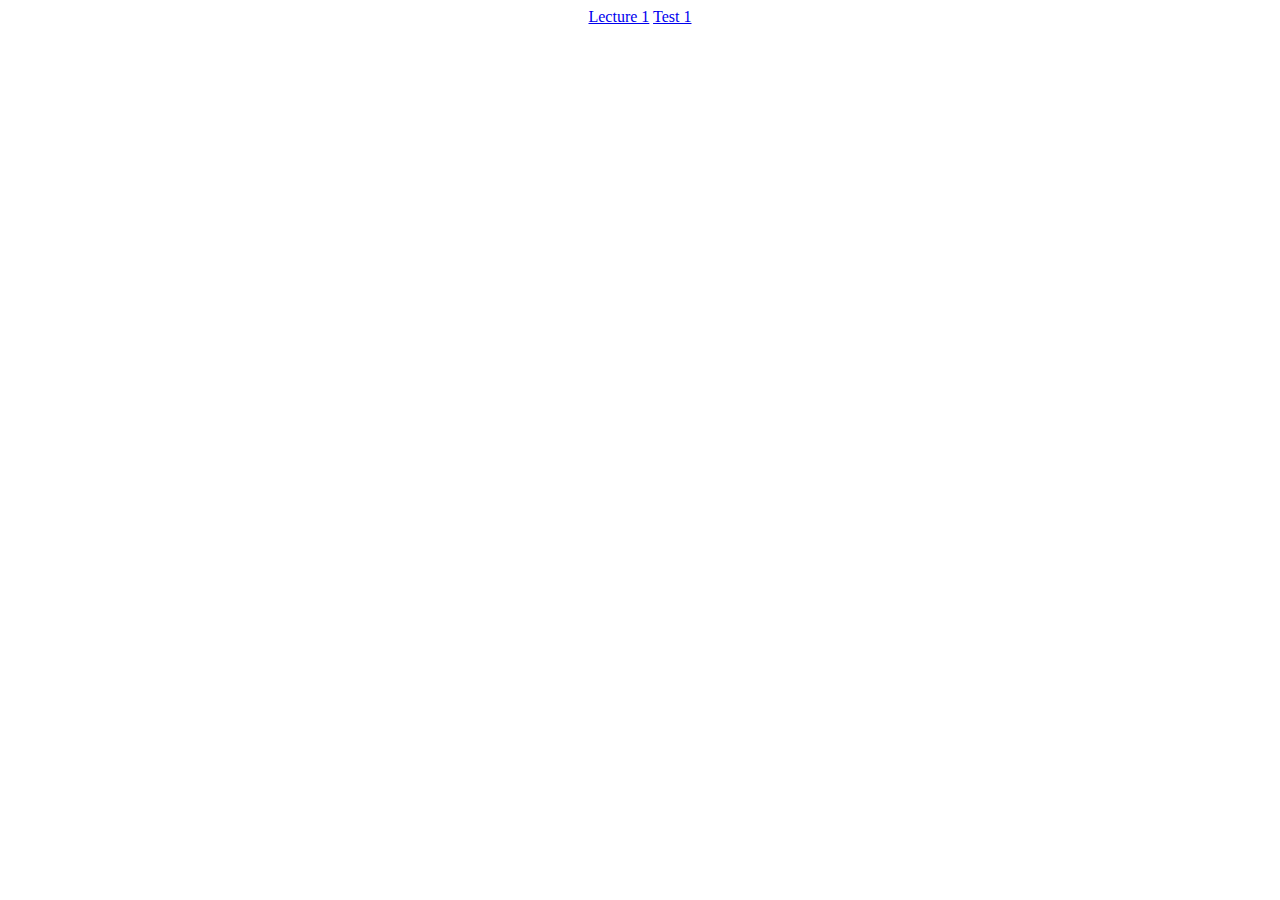
==== index.html @ 75840bf0 "index page 1 11/3/24" ====
<!DOCTYPE html>
<html lang="en">
<head>
    <meta charset="UTF-8">
    <meta name="viewport" content="width=device-width, initial-scale=1.0">
    <title>Index page</title>
</head>
<body>
    <center>
        <a href="/lecture1.html">Lecture 1</a>
        <a href="/test.html">Test 1</a>
    </center>
</body>
</html>
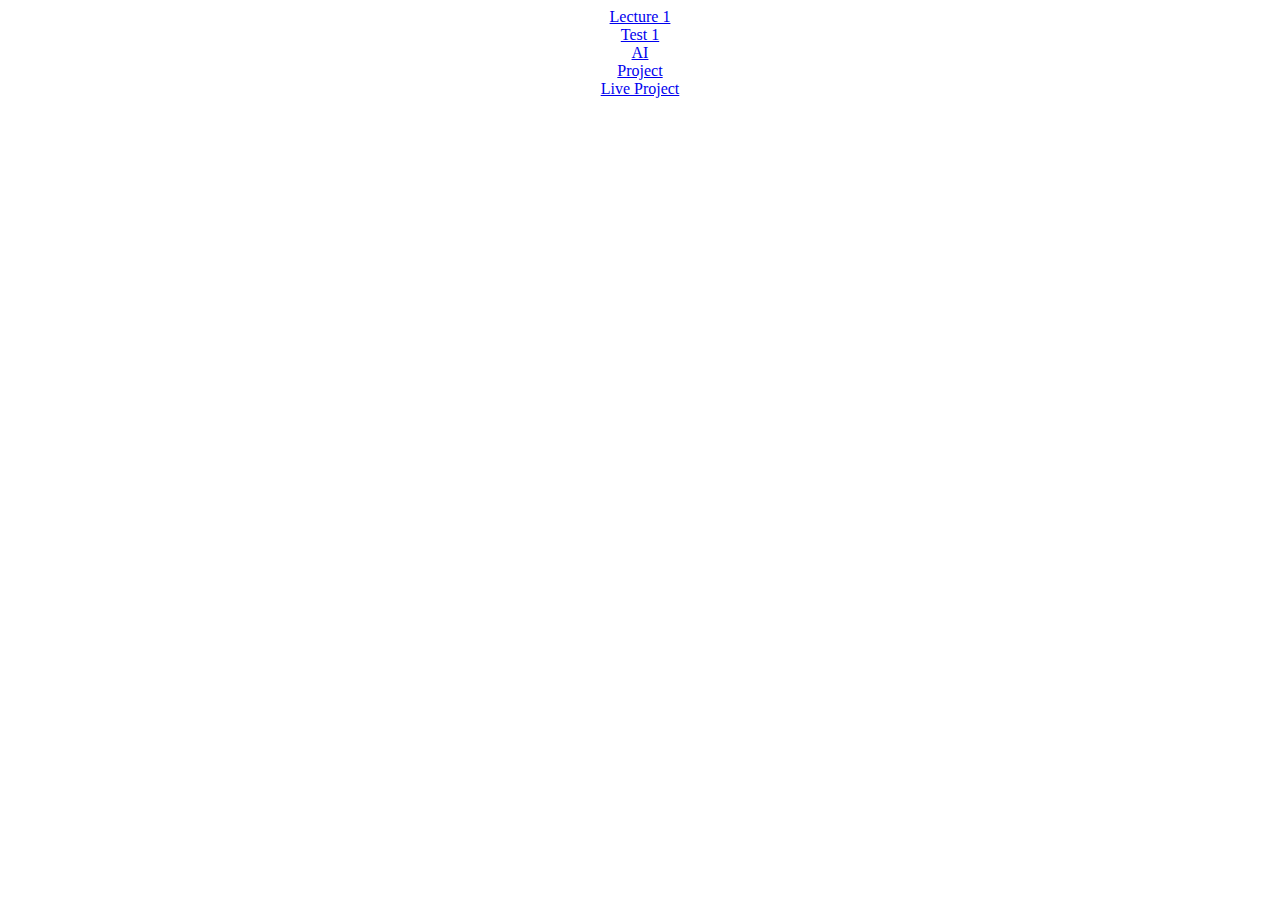
==== commit e7147941: "Project" ====
--- a/index.html
+++ b/index.html
@@ -7,8 +7,12 @@
 </head>
 <body>
     <center>
-        <a href="/lecture1.html">Lecture 1</a>
-        <a href="/test.html">Test 1</a>
+        <a href="/lecture1.html">Lecture 1</a><br>
+        <a href="/test.html">Test 1</a><br>
+        <a href="/AI .html">AI</a><br>
+        <a href="/Claue E-commerce Website/index.html">Project</a><br>
+        <a href="/Live Project.html">Live Project</a>
+
     </center>
 </body>
 </html>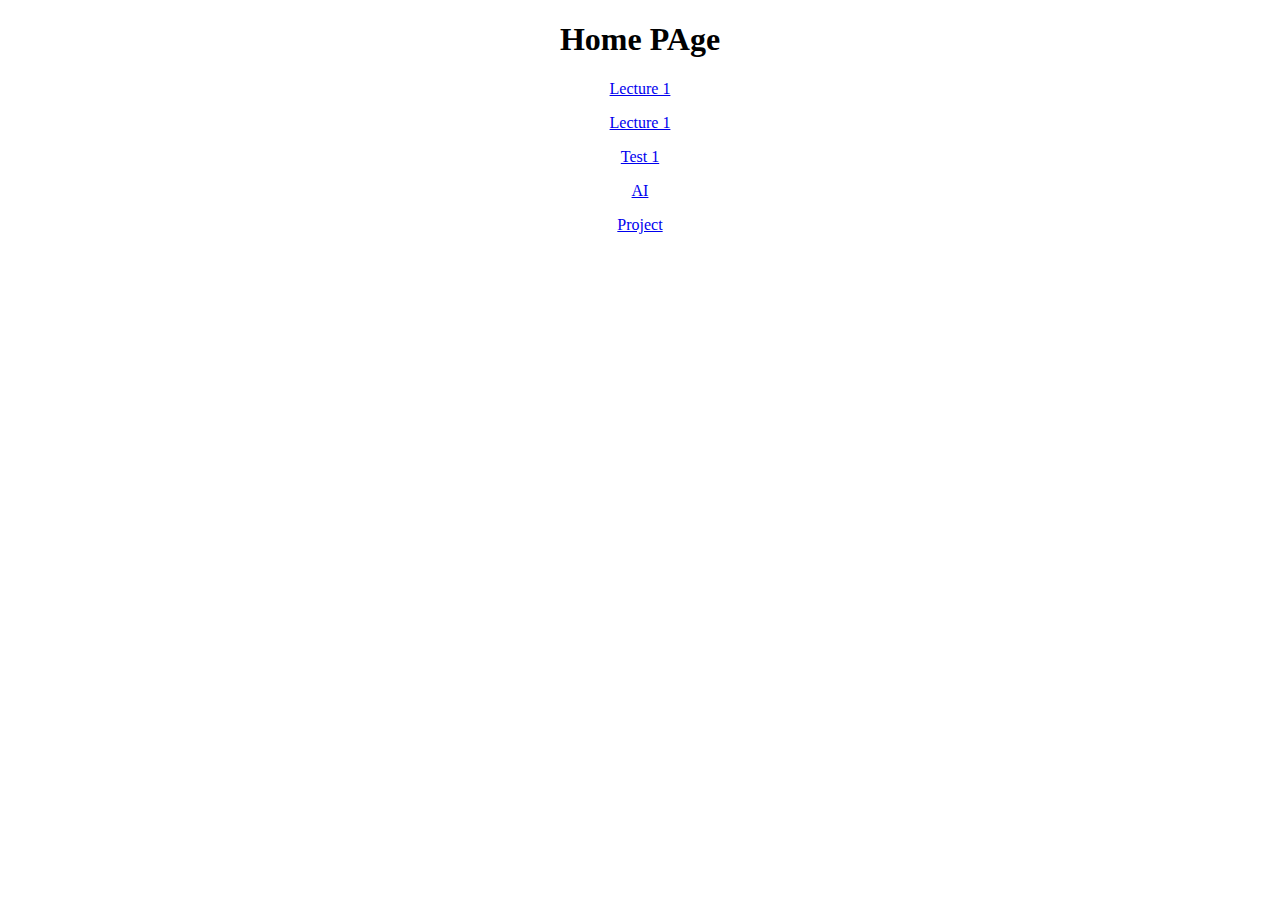
==== commit 14246671: "Main index change" ====
--- a/index.html
+++ b/index.html
@@ -1,18 +1,23 @@
 <!DOCTYPE html>
 <html lang="en">
+
 <head>
     <meta charset="UTF-8">
     <meta name="viewport" content="width=device-width, initial-scale=1.0">
     <title>Index page</title>
 </head>
+
 <body>
     <center>
-        <a href="/lecture1.html">Lecture 1</a><br>
-        <a href="/test.html">Test 1</a><br>
-        <a href="/AI .html">AI</a><br>
-        <a href="/Claue E-commerce Website/index.html">Project</a><br>
-        <a href="/Live Project.html">Live Project</a>
+        <h1>Home PAge</h1>
+        <p> <a href="/lecture1.html">Lecture 1</a></p>
+        <p> <a href="/lecture1.html">Lecture 1</a></p>
+        <p> <a href="/test.html">Test 1</a></p>
+        <p><a href="/AI .html">AI</a></p>
+        <p> <a href="/Claue E-commerce Website/index.html">Project</a></p>
+        <!-- <a href="/Live Project.html">Live Project</a> -->
 
     </center>
 </body>
+
 </html>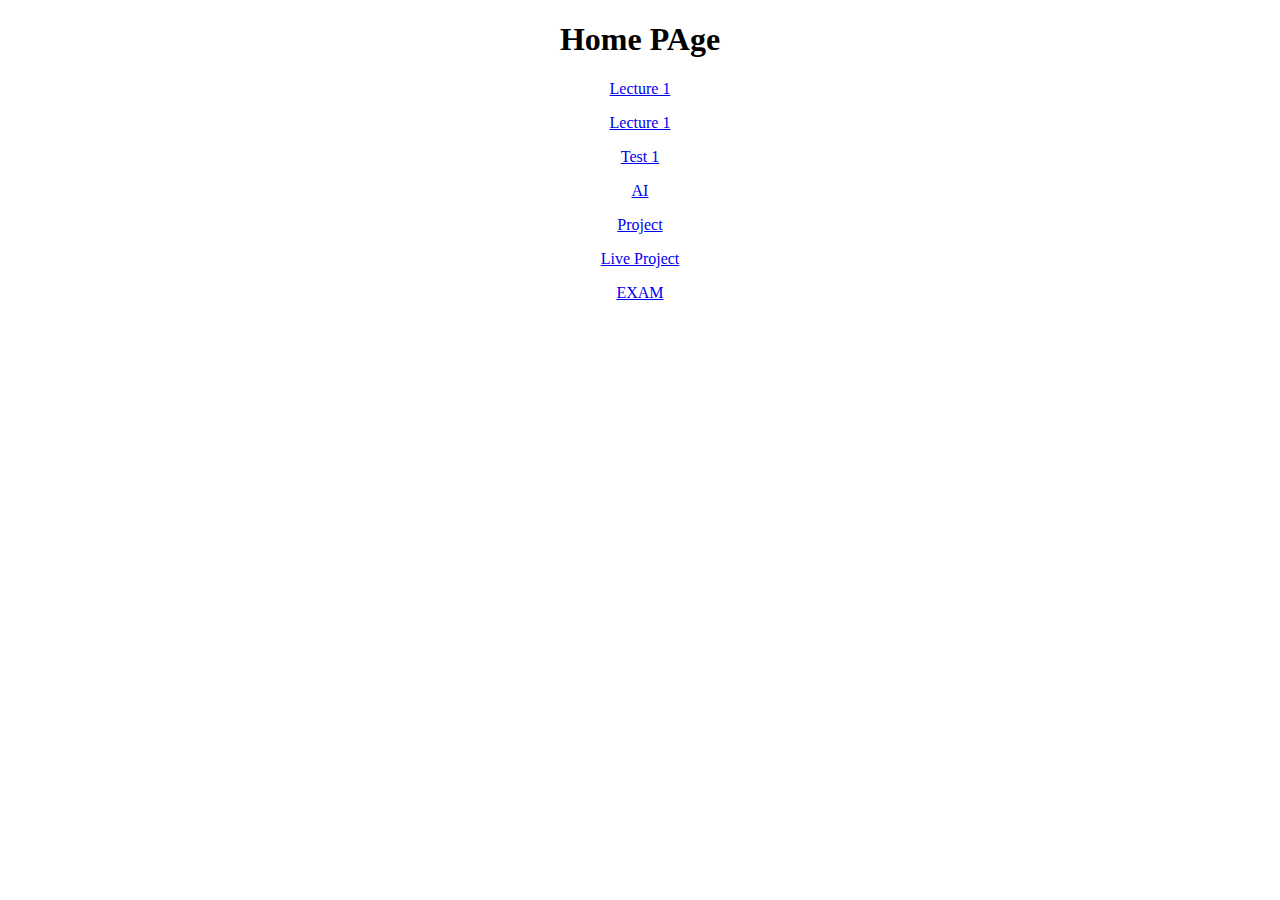
==== commit 87f08c85: "exam 9/4/24" ====
--- a/index.html
+++ b/index.html
@@ -15,7 +15,8 @@
         <p> <a href="/test.html">Test 1</a></p>
         <p><a href="/AI .html">AI</a></p>
         <p> <a href="/Claue E-commerce Website/index.html">Project</a></p>
-        <!-- <a href="/Live Project.html">Live Project</a> -->
+        <p><a href="/Live Project.html">Live Project</a></p>
+        <p><a href="/exam.html">EXAM</a></p>
 
     </center>
 </body>
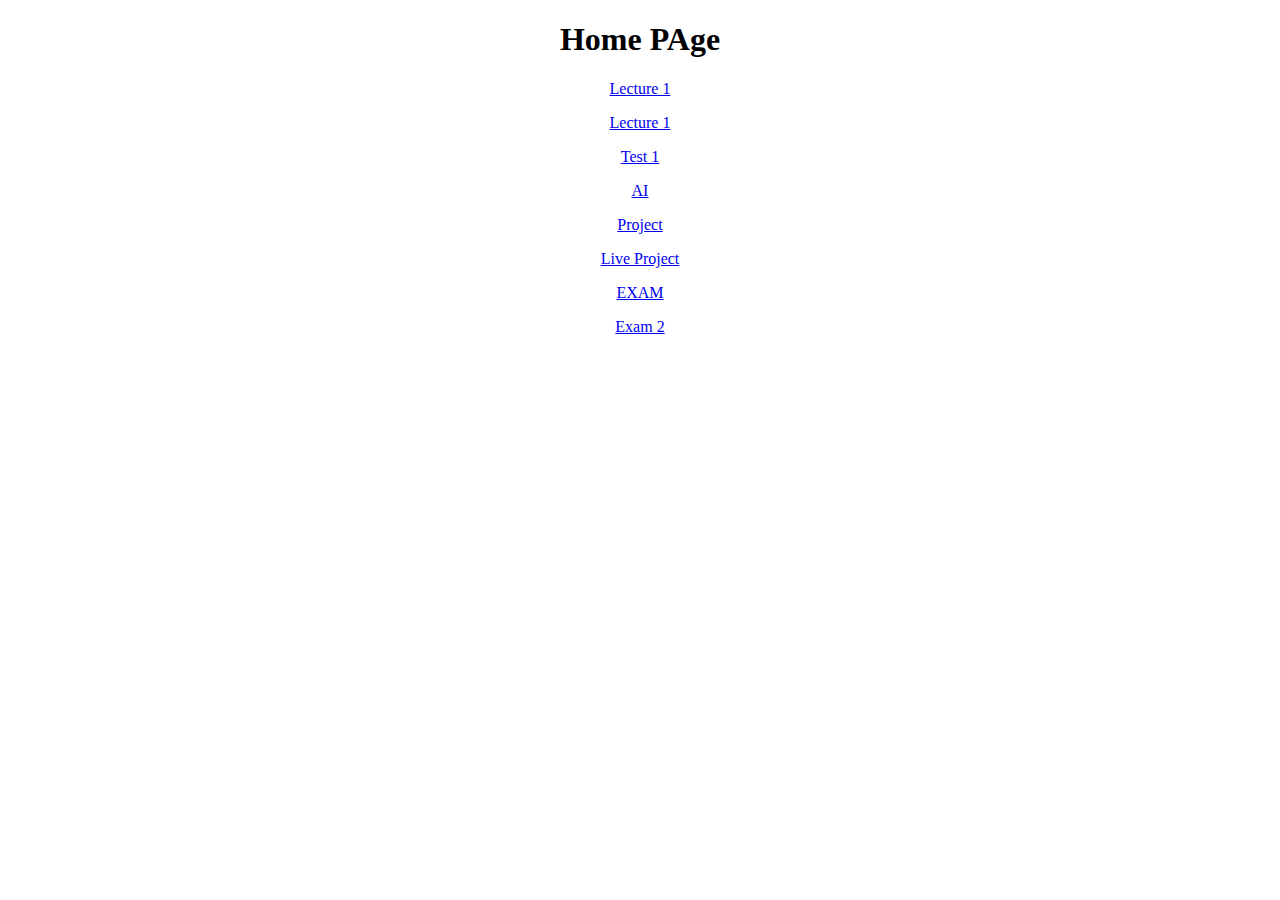
==== commit 131313d1: "9/4/24 exam 2 e-commerse website" ====
--- a/index.html
+++ b/index.html
@@ -17,6 +17,7 @@
         <p> <a href="/Claue E-commerce Website/index.html">Project</a></p>
         <p><a href="/Live Project.html">Live Project</a></p>
         <p><a href="/exam.html">EXAM</a></p>
+        <p><a href="/Claue E-commerce Website/index.html">Exam 2</a></p>
 
     </center>
 </body>
